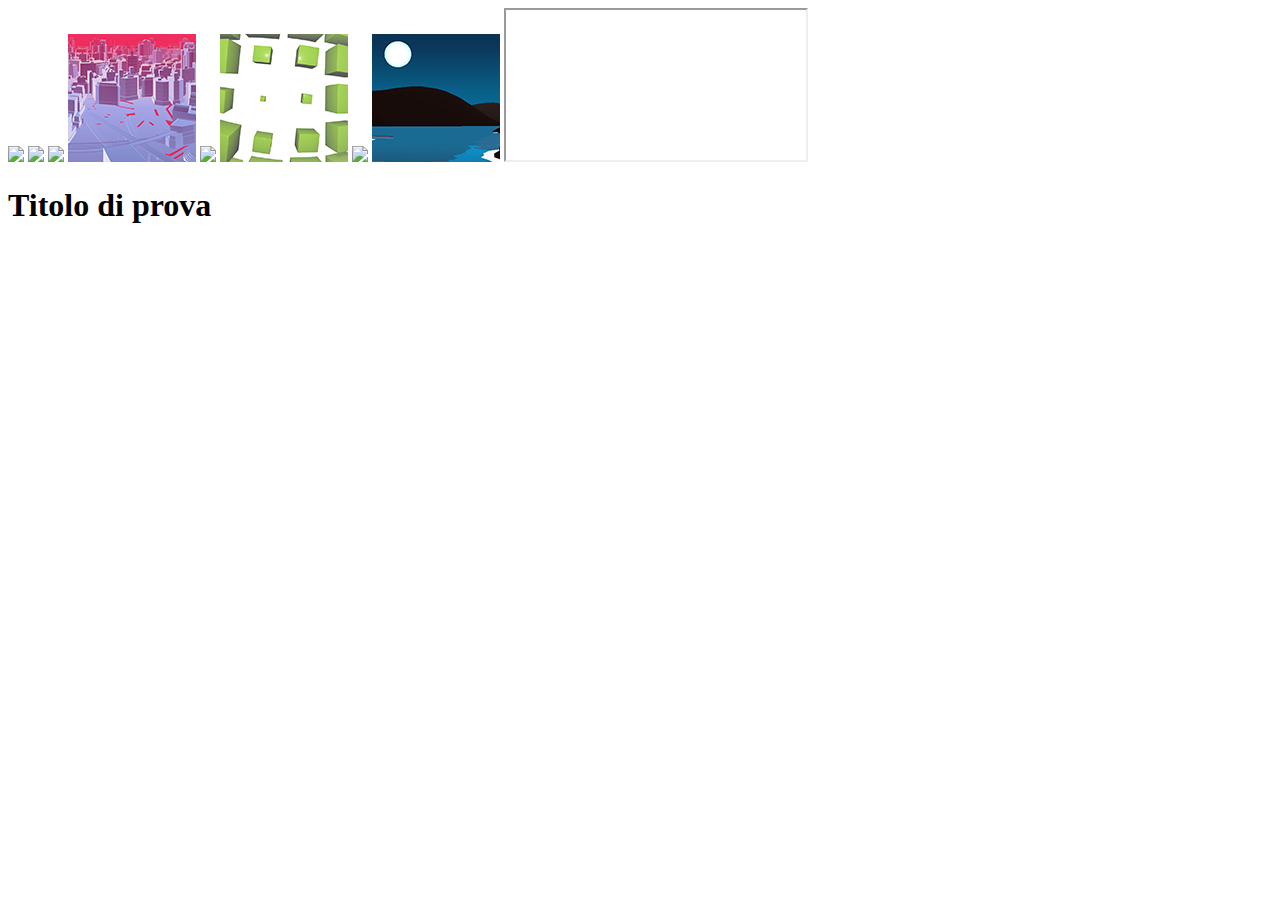
==== index.html @ eb58c352 "Editing Lonk's rotation" ====
<!doctype html>
<html> 
  <head>
    <link rel="stylesheet" type="text/css" src="css/style.css">
    <script src="https://aframe.io/releases/0.5.0/aframe.min.js"></script>
    <script src="https://unpkg.com/aframe-template-component@3.2.1/dist/aframe-template-component.min.js"></script>
    <script src="https://unpkg.com/aframe-layout-component@4.0.2/dist/aframe-layout-component.min.js"></script>
    <script src="https://unpkg.com/aframe-event-set-component@^3.0.0/dist/aframe-event-set-component.min.js"></script>
    <script src="js/aframe-image-set-component.js"></script>
    <!-- <script src="https://unpkg.com/aframe-click-drag-component"></script> -->
    <script src="https://rawgit.com/mayognaise/aframe-html-shader/master/dist/aframe-html-shader.min.js"></script>
    <!-- <script>
      window.aframeDraggableComponent(window.AFRAME);
    </script> --> 
  </head>

  <body>
  
    <!-- Tag che prepara la "scena", un canvas pre-configurato per WebVR -->
    <a-scene>
     
      <!-- Asset Manager, permette di precaricare nella cache del browser asset come immagini, video o altro da usare in scena. ATTENZIONE: Va appeso alla scena, funziona anche se esterno alla scena ma la console poi piange -->
      <a-assets>
        <audio src="https://cdn.aframe.io/basic-guide/audio/backgroundnoise.wav" autoplay preload></audio>
        <img id="textureCubo" src="https://i.imgur.com/mYmmbrp.jpg" />
        <img id="textureTerreno" src="https://cdn.aframe.io/a-painter/images/floor.jpg" />
        <img id="cityPhoto" src="https://cdn.aframe.io/360-image-gallery-boilerplate/img/city.jpg">
        <img id="cityThumb" src="img/cityThumb.png">
        <img id="cubesPhoto" src="https://cdn.aframe.io/360-image-gallery-boilerplate/img/cubes.jpg">
        <img id="cubesThumb" src="img/cubesThumb.png">
        <img id="secheltPhoto" src="https://cdn.aframe.io/360-image-gallery-boilerplate/img/sechelt.jpg">
        <img id="secheltThumb" src="img/secheltThumb.png">
        <a-asset-item id="lonkObj" src="models/Creature.obj"></a-asset-item>
        <a-asset-item id="lonkMtl" src="models/materials/Creature.mtl"></a-asset-item>
        <script id="cubo" type="text/html">
          <a-entity class="link"
            geometry="primitive: box;"
            material="shader: flat; src: ${thumb}"
            sound="on: click; src: #clickSound"
            event-set__1="_event: mousedown; scale: 1 1 1"
            event-set__2="_event: mouseup; scale: 1.2 1.2 1.2"
            event-set__3="_event: mouseenter; scale: 1.2 1.2 1.2"
            event-set__4="_event: mouseleave; scale: 1 1 1"></a-entity>
        </script>        
      </a-assets> 
      
      <a-sky id="image360" radius="20" src="#cityPhoto"></a-sky>
      
      <a-entity position="0 1 0" rotation="0 135 0" layout="type: circle; radius: 5">
        <a-entity template="src: #cubo" data-thumb="#textureCubo"></a-entity>
        <a-entity template="src: #cubo" data-thumb="#cityThumb" image-set="on: click; target: #image360; src: #cityPhoto"></a-entity>
        <a-entity template="src: #cubo" data-thumb="#cubesThumb" image-set="on: click; target: #image360; src: #cubesPhoto"></a-entity>
        <a-entity template="src: #cubo" data-thumb="#secheltThumb" image-set="on: click; target: #image360; src: #secheltPhoto"></a-entity>
        <a-entity></a-entity>
        <a-entity></a-entity>
        <a-entity></a-entity>
        <a-entity></a-entity>
        <a-entity></a-entity>
        <a-entity></a-entity>
        <a-entity></a-entity>
        <a-entity></a-entity>
      </a-entity>
      
      <a-entity geometry="primitive: plane; width: 2; height: 2;" position="0 6 -7" material="shader: html; target: #target"></a-entity>
      <a-entity geometry="primitive: plane; width: 2; height: 2;" position="0 2 -7" material="shader: html; target: #container; ratio: width;"></a-entity>
      
      <a-entity position="-4 6 -6" scale="0.1 0.1 0.1" rotation="-90 0 0" obj-model="obj: #lonkObj; mtl: #lonkMtl"></a-entity>
      
      <a-light type="ambient" color="#445451"></a-light>
      <a-light type="point" intensity="2" position="2 4 4"></a-light>
      
      <a-text value="Hello Fabio!" color="#000" position="-0.9 0.2 -3" scale="1.5 1.5 1.5"></a-text>
      
      <a-camera>
        <a-cursor id="cursor" material="color: white; shader: flat">
          <a-animation begin="click" easing="ease-in" attribute="scale" fill="backwards" from="0.1 0.1 0.1" to="1 1 1" dur="150"></a-animation>
          <a-animation begin="cursor-fusing" easing="ease-in" attribute="scale" from="1 1 1" to="0.1 0.1 0.1" dur="1500"></a-animation>
        </a-cursor>
      </a-camera>
      
    </a-scene>
    
    <iframe id="target" src="http://www.anotherealityvr.com"></iframe>
    
    <div id="container">
      <div id="testo">
        <h1>Titolo di prova</h1>
      </div>
    </div>
     
    
    
    <!-- Per comodità in dev i Component possono essere scritti in testa al body ma per rimanere fedeli dalle norme HTML5 lo pongo in fondo al body, almeno sono certo che la scena funzioni (ed è modulare, essendo un component, e molto più controllabile) -->
    <!-- <script src="js/cubeScale.acomponent.js"></script> -->
    
    <!-- JS scritto come da norme dopo l'HTML, ma per una scena VR è lento e incontrollabile -->   
    <!-- <script src="js/animation.js"></script> -->
        
  </body>

</html>
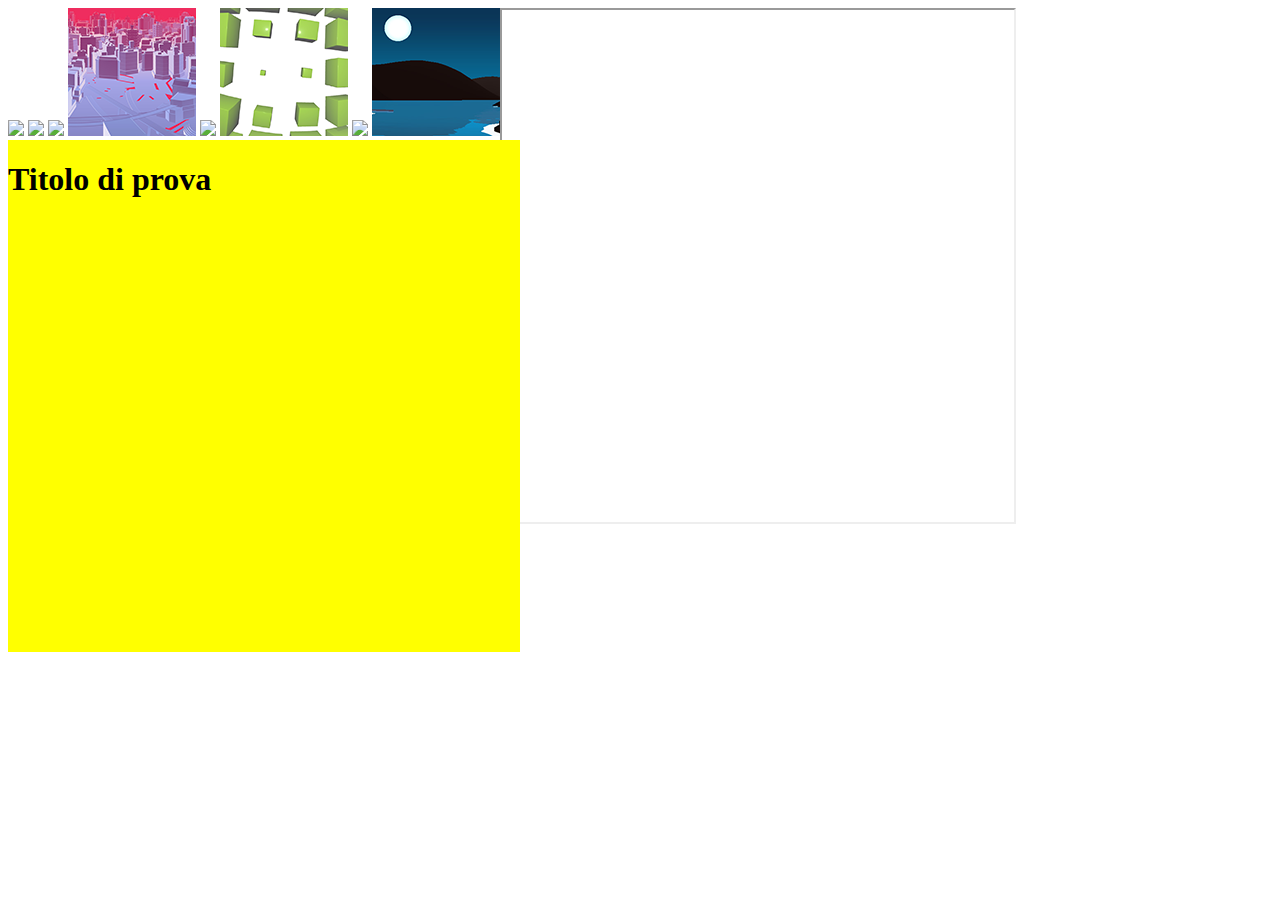
==== commit a4f9ed0d: "Add line style" ====
--- a/index.html
+++ b/index.html
@@ -1,7 +1,18 @@
 <!doctype html>
 <html> 
   <head>
-    <link rel="stylesheet" type="text/css" src="css/style.css">
+    <style>
+      #target, #container {
+        width: 512px;
+        height: 512px;
+        position: absolute;
+      }
+
+      #container {
+        background-color: yellow;
+        z-index: 1;
+      }
+    </style>
     <script src="https://aframe.io/releases/0.5.0/aframe.min.js"></script>
     <script src="https://unpkg.com/aframe-template-component@3.2.1/dist/aframe-template-component.min.js"></script>
     <script src="https://unpkg.com/aframe-layout-component@4.0.2/dist/aframe-layout-component.min.js"></script>
@@ -64,10 +75,12 @@
       <a-entity geometry="primitive: plane; width: 2; height: 2;" position="0 6 -7" material="shader: html; target: #target"></a-entity>
       <a-entity geometry="primitive: plane; width: 2; height: 2;" position="0 2 -7" material="shader: html; target: #container; ratio: width;"></a-entity>
       
-      <a-entity position="-4 6 -6" scale="0.1 0.1 0.1" rotation="-90 0 0" obj-model="obj: #lonkObj; mtl: #lonkMtl"></a-entity>
+      <a-entity position="-4 4 -6" scale="0.1 0.1 0.1" rotation="-90 22.5 0" obj-model="obj: #lonkObj; mtl: #lonkMtl">
+        <a-animation attribute="position" to="-4 4.2 -6" direction="alternate" dur="2000" repeat="indefinite"></a-animation>
+      </a-entity>
       
       <a-light type="ambient" color="#445451"></a-light>
-      <a-light type="point" intensity="2" position="2 4 4"></a-light>
+      <a-light type="point" intensity="1" position="2 4 4" color="#8080ff"></a-light>
       
       <a-text value="Hello Fabio!" color="#000" position="-0.9 0.2 -3" scale="1.5 1.5 1.5"></a-text>
       
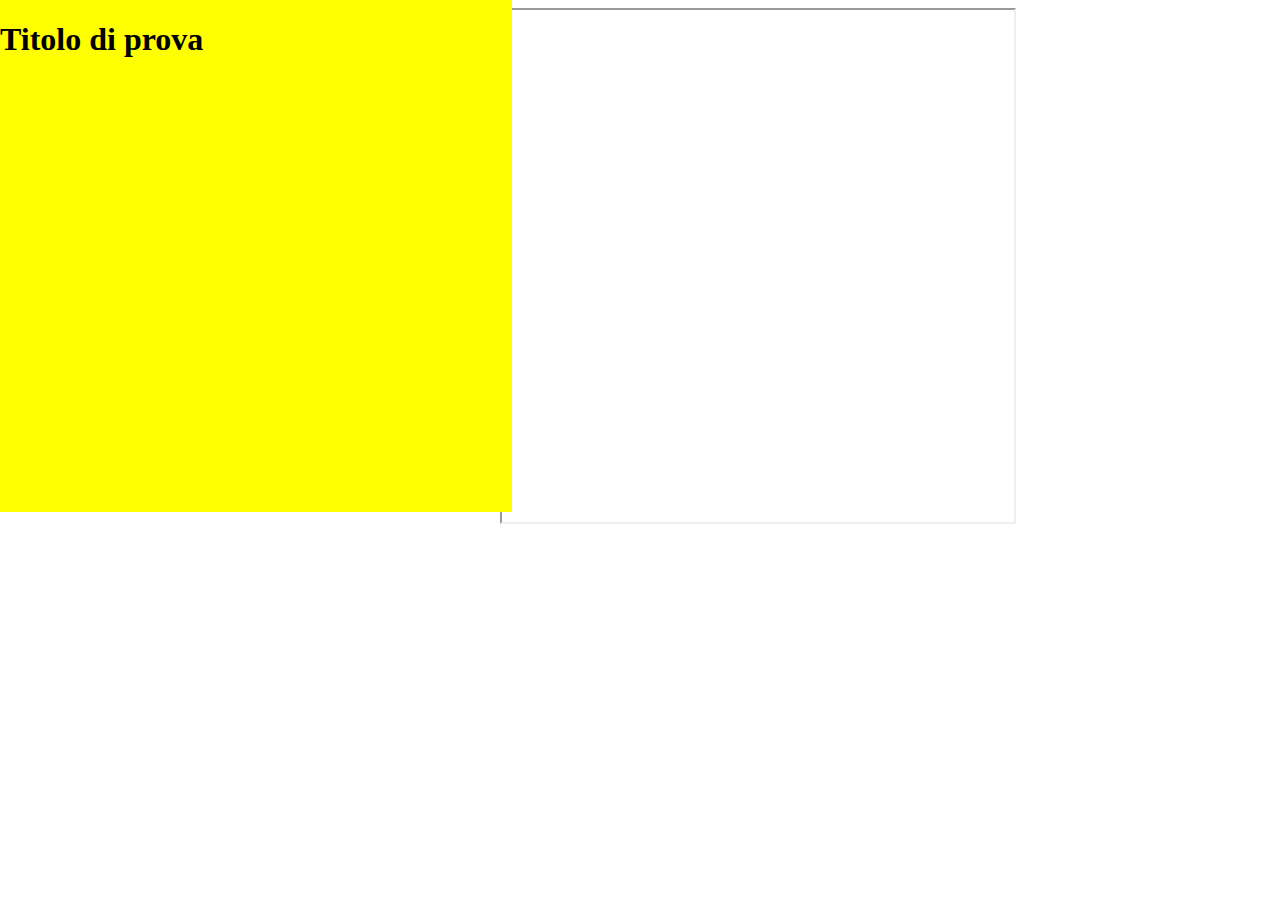
==== commit 4612219e: "Positioning custom HTML" ====
--- a/index.html
+++ b/index.html
@@ -9,6 +9,8 @@
       }
 
       #container {
+        top: 0;
+        left: 0;
         background-color: yellow;
         z-index: 1;
       }
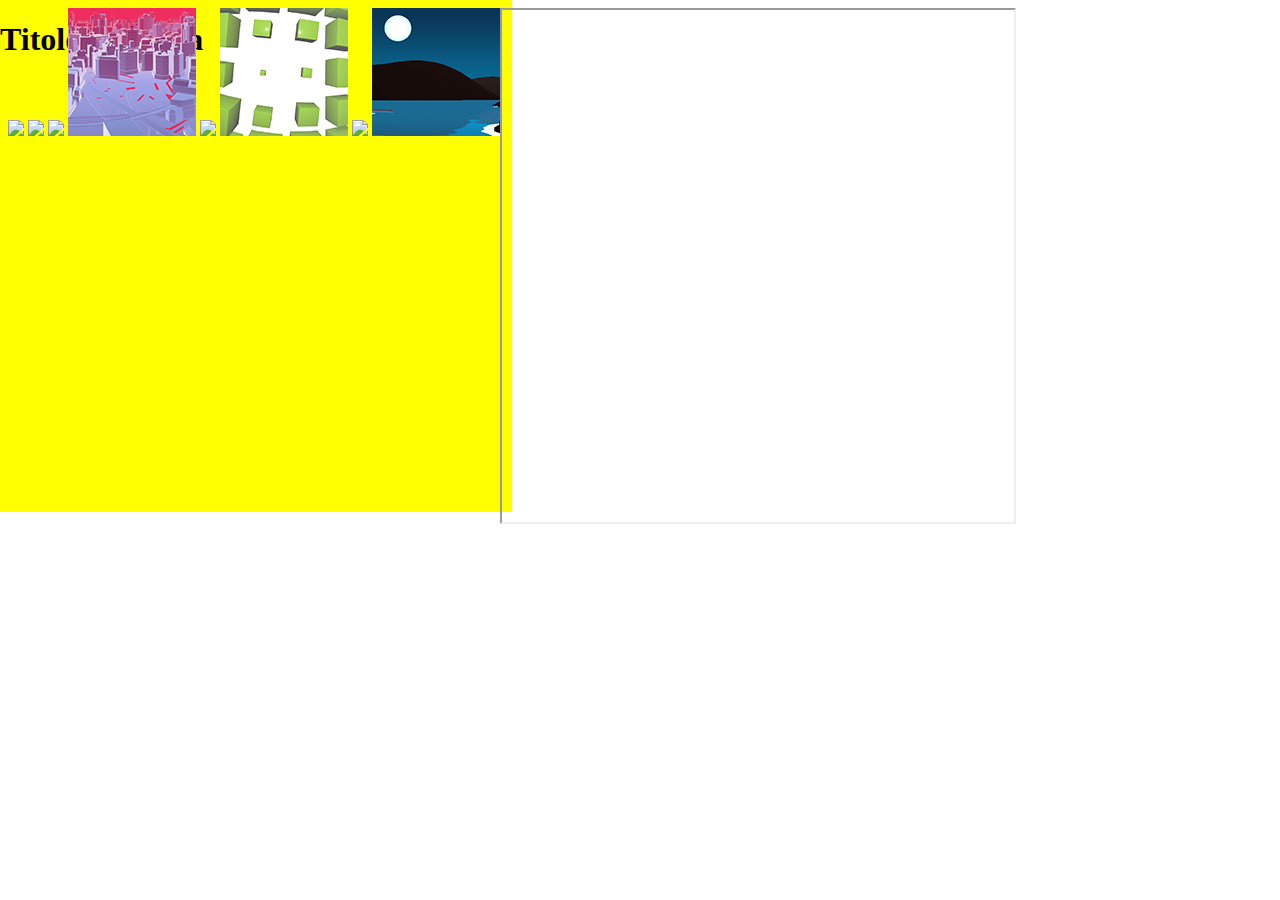
==== commit 59e1fd75: "Test" ====
--- a/index.html
+++ b/index.html
@@ -12,7 +12,7 @@
         top: 0;
         left: 0;
         background-color: yellow;
-        z-index: 1;
+        z-index: -1;
       }
     </style>
     <script src="https://aframe.io/releases/0.5.0/aframe.min.js"></script>
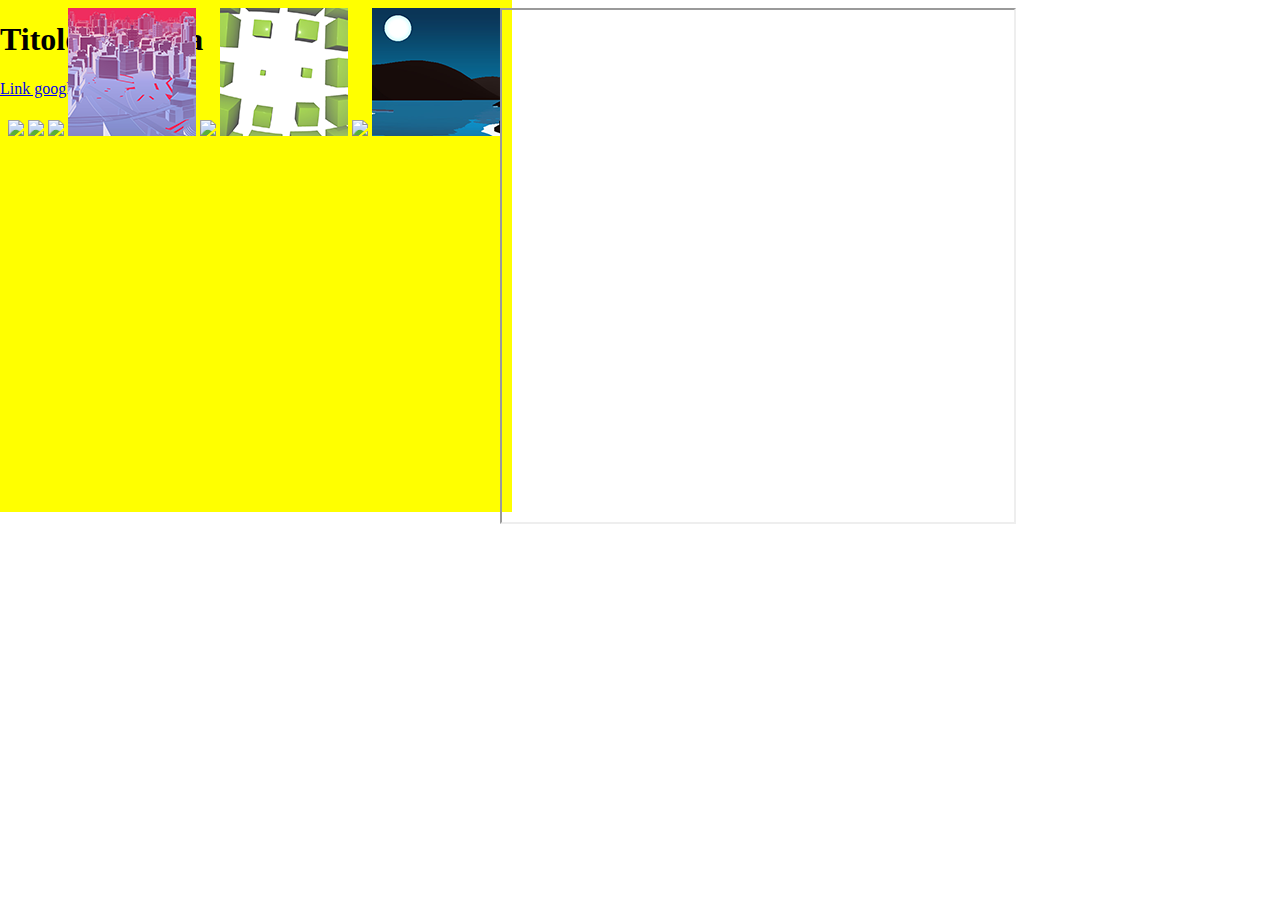
==== commit 54a9ad1d: "Link" ====
--- a/index.html
+++ b/index.html
@@ -100,6 +100,7 @@
     <div id="container">
       <div id="testo">
         <h1>Titolo di prova</h1>
+        <p><a href="www.google.it" target="_blank">Link google</a></p>
       </div>
     </div>
      
